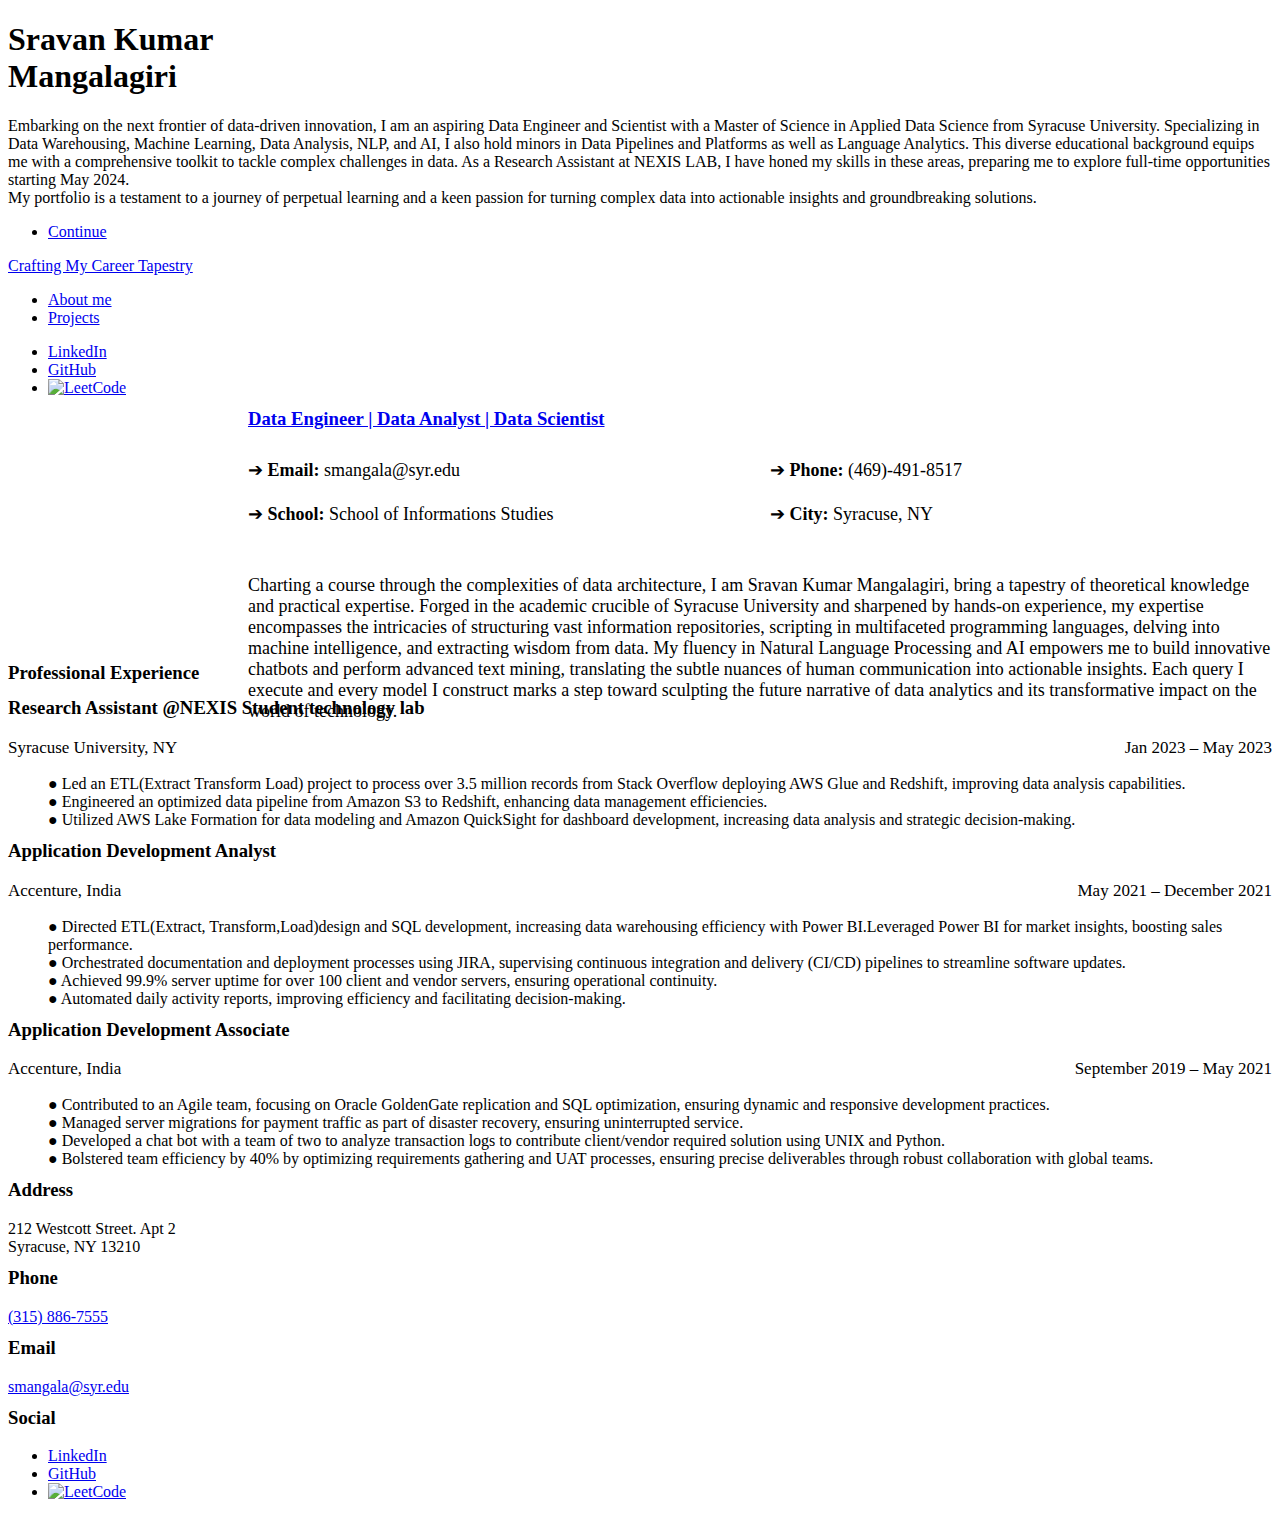
==== index.html @ 8e01f9c2 "Update index.html" ====
<!DOCTYPE HTML>
<!--
	Massively by HTML5 UP
	html5up.net | @ajlkn
	Free for personal and commercial use under the CCA 3.0 license (html5up.net/license)
-->
<html>
	
	<head>
		<title>Sravan</title>
		<meta charset="utf-8" />
		<meta name="viewport" content="width=device-width, initial-scale=1, user-scalable=no" />
		<link rel="stylesheet" href="assets/css/main.css" />
		<noscript><link rel="stylesheet" href="assets/css/noscript.css" /></noscript>
	</head>
	<body class="is-preload">

		<!-- Wrapper -->
			<div id="wrapper" class="fade-in">

				<!-- Intro -->
					<div id="intro">
						<h1>Sravan Kumar <br />
						Mangalagiri</h1>
						<p> Embarking on the next frontier of data-driven innovation, I am an aspiring Data Engineer and Scientist with a Master of Science in Applied Data Science from Syracuse University. Specializing in Data Warehousing, Machine Learning, Data Analysis, NLP, and AI, I also hold minors in Data Pipelines and Platforms as well as Language Analytics. This diverse educational background equips me with a comprehensive toolkit to tackle complex challenges in data. As a Research Assistant at NEXIS LAB, I have honed my skills in these areas, preparing me to explore full-time opportunities starting May 2024.</a><br />
							My portfolio is a testament to a journey of perpetual learning and a keen passion for turning complex data into actionable insights and groundbreaking solutions.</a></p>
						<ul class="actions">
							<li><a href="#header" class="button icon solid solo fa-arrow-down scrolly">Continue</a></li>
						</ul>
					</div>

				<!-- Header -->
					<header id="header">
						<a href="index.html" class="logo">Crafting My Career Tapestry</a>
					</header>
				<!-- Nav -->
				<nav id="nav">
					<ul class="links">
						<li class="active"><a href="index.html">About me</a></li>
						<li><a href="Project.html">Projects</a></li>
					</ul>
						<ul class="icons">
							<li><a href="https://www.linkedin.com/in/sravan-kumar-mangalagiri/" class="icon brands alt fa-linkedin"><span class="label">LinkedIn</span></a></li>
							<li><a href="https://github.com/Sravan2418" class="icon brands alt fa-github"><span class="label">GitHub</span></a></li>
							<li>
								<a href="https://leetcode.com/Sravan_Kumar_2407/" class="icon brands fa-leetcode">
									<img src="leetcode.svg" class="leetcode-icon" alt="LeetCode">
								</a>
							</li>
						</ul>
					</nav>


				<!-- Main -->
				
					<div id="main">

						<!-- Featured Post -->
			
						

						<!-- Posts -->

				<!-- Main -->
				<div id="main">

					<!-- Featured Post -->
					
					<article class="post featured">
						<div style="display: flex;">
							<div style="flex: 0 0 auto; margin-right: 10px; align-self: flex-start;">
								<div style="width: 250px; height: 250px; overflow: hidden; border-radius: 80%; margin-top: 20px; margin-left: -20px;">
									<img src="myphoto.jpeg" alt="" style="width: 100%; height: auto;">
								</div>
							</div>
							<div style="flex: 1;">
								<header class="major">
									<h3><a href="#">Data Engineer | Data Analyst | Data Scientist <br/></a></h3>
									<div class="contact-info-container">
										<div class="contact-info-row">
											<p style="text-align: left; font-size: 18px; margin: 10px 0;">&#10132; <strong>Email:</strong> smangala@syr.edu</p>
											<p style="text-align: left; font-size: 18px; margin: 10px 0; padding-left: 20px;">&#10132; <strong>Phone:</strong> (469)-491-8517</p>
											
										</div>
										<div class="contact-info-row" style="display: flex; align-items: baseline;">
											<p style="text-align: left; font-size: 18px; margin: 10px 0;">&#10132; <strong>School:</strong> School of Informations Studies</p>
											<p style="text-align: left; font-size: 18px; margin: 10px 0; padding-left: 20px;">&#10132; <strong>City:</strong> Syracuse, NY</p>									
										</div>
									</div>
									<p style="text-align: left; font-size: 18px; margin: 40px 0;">
										Charting a course through the complexities of data architecture, I am Sravan Kumar Mangalagiri, 
										bring a tapestry of theoretical knowledge and practical expertise. Forged in the academic crucible 
										of Syracuse University and sharpened by hands-on experience, my expertise encompasses the  
										intricacies of structuring vast information repositories, scripting in multifaceted programming languages, 
										delving into machine intelligence, and extracting wisdom from data. My fluency in 
										Natural Language Processing and AI empowers me to build innovative chatbots and perform 
										advanced text mining, translating the subtle nuances of human communication into actionable 
										insights. Each query I execute and every model I construct marks a step toward sculpting the 
										future narrative of data analytics and its transformative impact on the world of technology.
									</p>
								</header>
							</div>
								<style>
									.contact-info-container {
										font-size: 16px;
										text-align: left;
										margin-top: 1px;
									}
								
									.contact-info-row {
										display: flex;
										justify-content: space-between;
										margin-bottom: 2px;
									}
								
									.contact-info-row p {
										flex: 1;
										margin-right: 20px;
										margin-bottom: 2px;
									}
									.experience {
                                        margin-top: -100px; /* Adjust this value as needed */
                                    }

									h3 {
    									margin-top: -5px; /* Adjust this value as needed */
									}

								</style>
							
								
							</div>
						</article>
						<h3 class="experience">Professional Experience</h3>
						
									<header>
										<h3>Research Assistant @NEXIS Student technology lab</h3>
									
										<p style="font-size: 17px; display: flex; justify-content: space-between; align-items: center;">
											<span>Syracuse University, NY</span>
											<span>Jan 2023 – May 2023</span>
										<blockquote>●	Led an ETL(Extract Transform Load) project to process over 3.5 million records from Stack Overflow deploying AWS Glue and Redshift, improving data analysis capabilities.
											<br> ●	Engineered an optimized data pipeline from Amazon S3 to Redshift, enhancing data management efficiencies. 
											<br> ●  Utilized AWS Lake Formation for data modeling and Amazon QuickSight for dashboard development, increasing data analysis and strategic decision-making.
									 
										</blockquote>
									</header>
									
									<header>
										<h3>Application Development Analyst</h3>
										
										<p style="font-size: 17px; display: flex; justify-content: space-between; align-items: center;">
											<span>Accenture, India</span>
											<span>May 2021 – December 2021</span>
										</p>
										<blockquote>●	Directed ETL(Extract, Transform,Load)design and SQL development, increasing data warehousing efficiency with Power BI.Leveraged Power BI for market insights, boosting sales performance. 
										<br>	● Orchestrated documentation and deployment processes using JIRA, supervising continuous integration and delivery (CI/CD) pipelines to streamline software updates.                         
										<br>  	● Achieved 99.9% server uptime for over 100 client and vendor servers, ensuring operational continuity.
										<br>  	● Automated daily activity reports, improving efficiency and facilitating decision-making.
										</blockquote>
									</header>
									
									<header>
										<h3>Application Development Associate</h3>
										<p style="font-size: 17px; display: flex; justify-content: space-between; align-items: center;">
											<span>Accenture, India</span>
											<span>September 2019  – May 2021</span>
										
										<blockquote>● Contributed to an Agile team, focusing on Oracle GoldenGate replication and SQL optimization, ensuring dynamic and responsive development practices.
											<br>●	Managed server migrations for payment traffic as part of disaster recovery, ensuring uninterrupted service.
											<br>●	Developed a chat bot with a team of two to analyze transaction logs to contribute client/vendor required solution using UNIX and Python.
											<br>●	Bolstered team efficiency by 40% by optimizing requirements gathering and UAT processes, ensuring precise deliverables through robust collaboration with global teams.
											
										</blockquote>
									</header>
				<!-- Footer -->
						
						<section class="split contact">
							<section class="alt">
								<h3>Address</h3>
								<p>212 Westcott Street. Apt 2 <br />
								Syracuse, NY 13210</p>
							</section>
							<section>
								<h3>Phone</h3>
								<p><a href="#">(315) 886-7555</a></p>
							</section>
							<section>
								<h3>Email</h3>
								<p><a href="#">smangala@syr.edu</a></p>
							</section>
							<section>
								<h3>Social</h3>
								<ul class="icons alt">
									<li><a href="https://www.linkedin.com/in/sravan-kumar-mangalagiri/" class="icon brands alt fa-linkedin"><span class="label">LinkedIn</span></a></li>
									<li><a href="https://github.com/Sravan2418" class="icon brands alt fa-github"><span class="label">GitHub</span></a></li>
									<li>
										<a href="https://leetcode.com/Sravan_Kumar_2407/" class="icon brands fa-leetcode">
											<img src="leetcode.svg" class="leetcode-icon" alt="LeetCode">
										</a>
									</li>
								</ul>
							</section>
						</section>
			</div>

		<!-- Scripts -->
			<script src="assets/js/jquery.min.js"></script>
			<script src="assets/js/jquery.scrollex.min.js"></script>
			<script src="assets/js/jquery.scrolly.min.js"></script>
			<script src="assets/js/browser.min.js"></script>
			<script src="assets/js/breakpoints.min.js"></script>
			<script src="assets/js/util.js"></script>
			<script src="assets/js/main.js"></script>
			<script>
				const buttons = document.querySelectorAll('.category-container button');
				const projects = document.querySelectorAll('.posts article');
			
				buttons.forEach(button => {
					button.addEventListener('click', () => {
						// Update active button
						buttons.forEach(btn => btn.classList.remove('active'));
						button.classList.add('active');
			
						// Filter projects
						const category = button.id;
						projects.forEach(project => {
							if (category === 'all' || project.dataset.category === category) {
								project.style.display = 'block';
							} else {
								project.style.display = 'none';
							}
						});
					});
				});
			</script>
	</body>
</html>
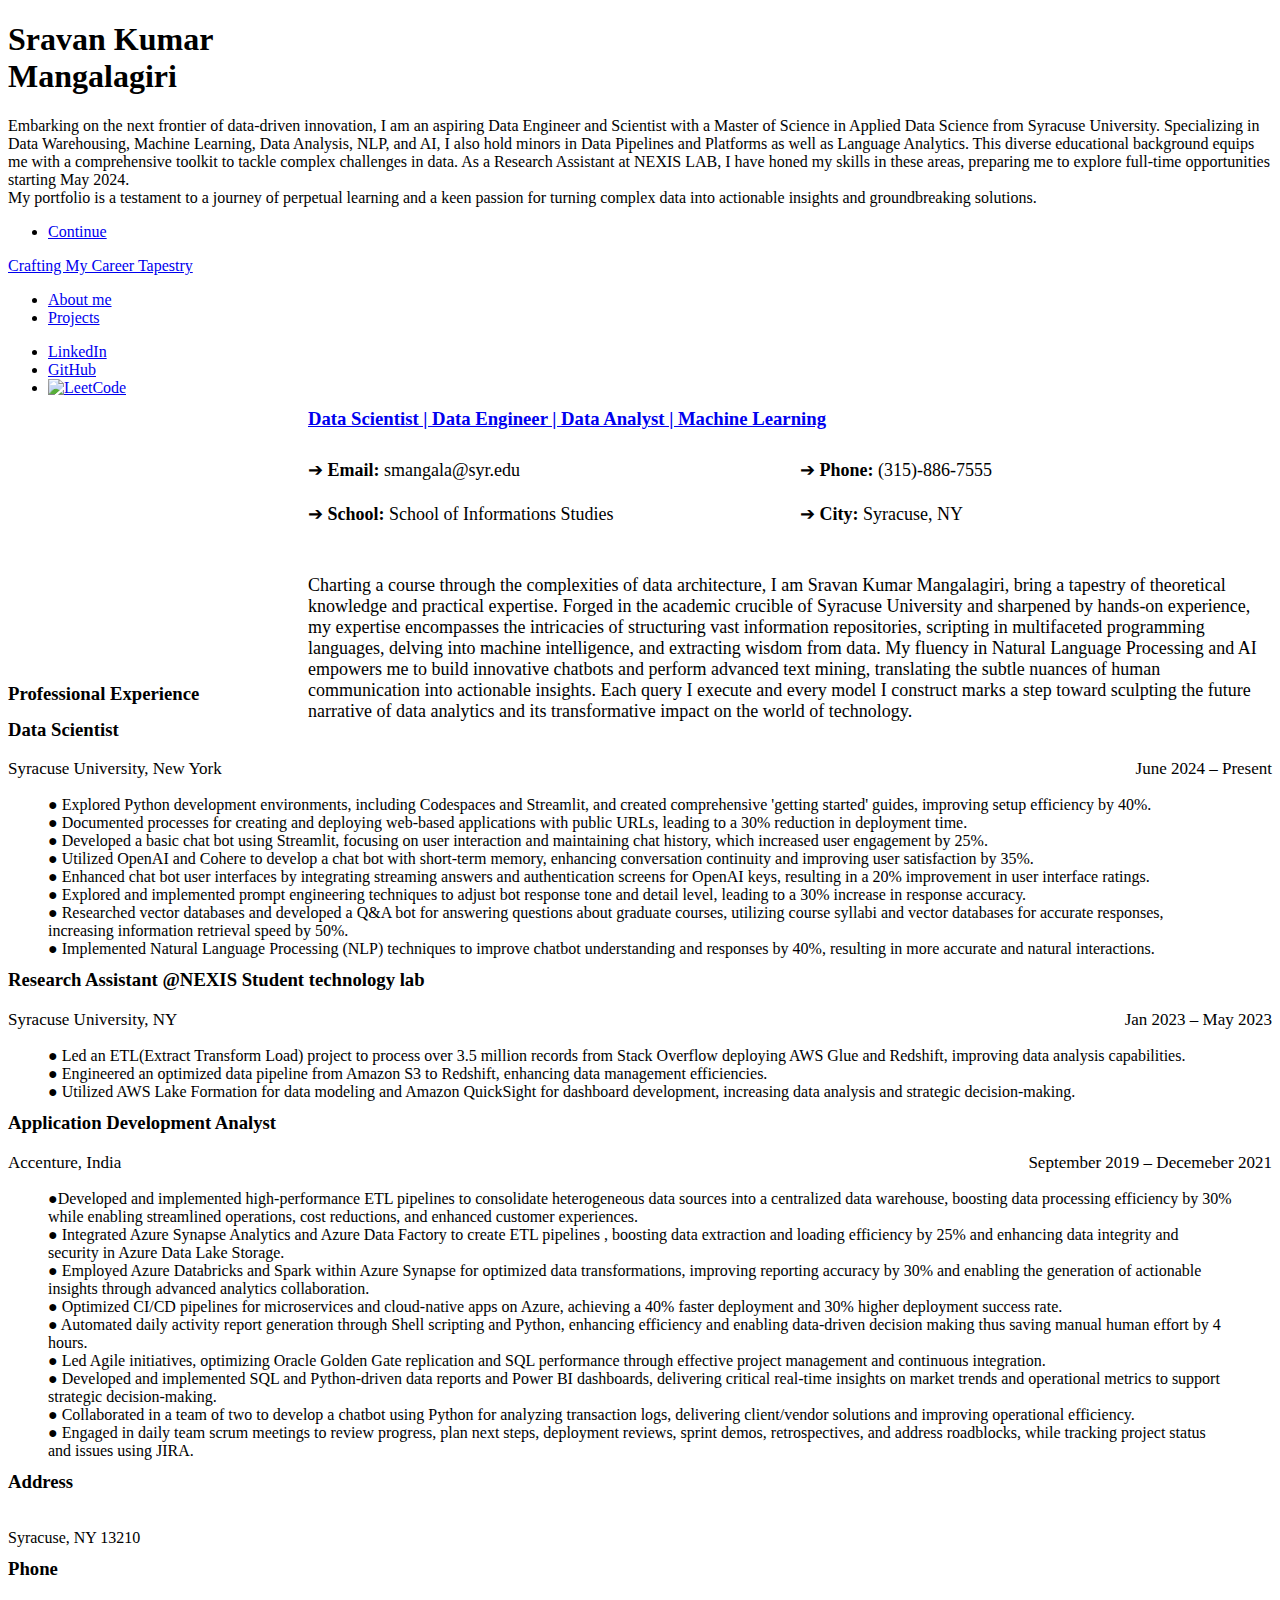
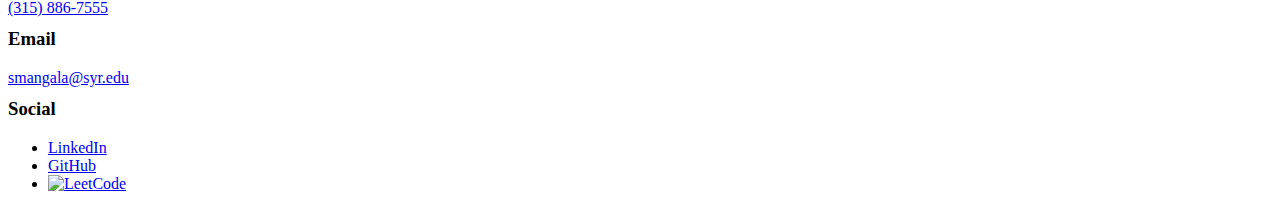
==== commit cddbab5e: "Update index.html" ====
--- a/index.html
+++ b/index.html
@@ -69,17 +69,17 @@
 					<article class="post featured">
 						<div style="display: flex;">
 							<div style="flex: 0 0 auto; margin-right: 10px; align-self: flex-start;">
-								<div style="width: 250px; height: 250px; overflow: hidden; border-radius: 80%; margin-top: 20px; margin-left: -20px;">
+								<div style="width: 350px; height: 350px; overflow: hidden; border-radius: 80%; margin-top: 20px; margin-left: -60px;">
 									<img src="myphoto.jpeg" alt="" style="width: 100%; height: auto;">
 								</div>
 							</div>
 							<div style="flex: 1;">
 								<header class="major">
-									<h3><a href="#">Data Engineer | Data Analyst | Data Scientist <br/></a></h3>
+									<h3><a href="#">  Data Scientist | Data Engineer | Data Analyst | Machine Learning  <br/></a></h3>
 									<div class="contact-info-container">
 										<div class="contact-info-row">
 											<p style="text-align: left; font-size: 18px; margin: 10px 0;">&#10132; <strong>Email:</strong> smangala@syr.edu</p>
-											<p style="text-align: left; font-size: 18px; margin: 10px 0; padding-left: 20px;">&#10132; <strong>Phone:</strong> (469)-491-8517</p>
+											<p style="text-align: left; font-size: 18px; margin: 10px 0; padding-left: 20px;">&#10132; <strong>Phone:</strong> (315)-886-7555</p>
 											
 										</div>
 										<div class="contact-info-row" style="display: flex; align-items: baseline;">
@@ -132,7 +132,22 @@
 							</div>
 						</article>
 						<h3 class="experience">Professional Experience</h3>
-						
+									<header>
+										<h3>Data Scientist</h3>
+										<p style="font-size: 17px; display: flex; justify-content: space-between; align-items: center;">
+											<span>Syracuse University, New York</span>
+											<span>June 2024  – Present</span>
+										
+										<blockquote>● Explored Python development environments, including Codespaces and Streamlit, and created comprehensive 'getting started' guides, improving setup efficiency by 40%.
+											<br>●	Documented processes for creating and deploying web-based applications with public URLs, leading to a 30% reduction in deployment time.
+											<br>●	Developed a basic chat bot using Streamlit, focusing on user interaction and maintaining chat history, which increased user engagement by 25%.
+											<br>●	Utilized OpenAI and Cohere to develop a chat bot with short-term memory, enhancing conversation continuity and improving user satisfaction by 35%.
+											<br>● 	Enhanced chat bot user interfaces by integrating streaming answers and authentication screens for OpenAI keys, resulting in a 20% improvement in user interface ratings.
+											<br>● 	Explored and implemented prompt engineering techniques to adjust bot response tone and detail level, leading to a 30% increase in response accuracy.
+											<br>● 	Researched vector databases and developed a Q&A bot for answering questions about graduate courses, utilizing course syllabi and vector databases for accurate responses, increasing information retrieval speed by 50%.
+											<br>● 	Implemented Natural Language Processing (NLP) techniques to improve chatbot understanding and responses by 40%, resulting in more accurate and natural interactions.
+									</header>
+					
 									<header>
 										<h3>Research Assistant @NEXIS Student technology lab</h3>
 									
@@ -151,35 +166,26 @@
 										
 										<p style="font-size: 17px; display: flex; justify-content: space-between; align-items: center;">
 											<span>Accenture, India</span>
-											<span>May 2021 – December 2021</span>
+											<span>September 2019 – Decemeber 2021</span>
 										</p>
-										<blockquote>●	Directed ETL(Extract, Transform,Load)design and SQL development, increasing data warehousing efficiency with Power BI.Leveraged Power BI for market insights, boosting sales performance. 
-										<br>	● Orchestrated documentation and deployment processes using JIRA, supervising continuous integration and delivery (CI/CD) pipelines to streamline software updates.                         
-										<br>  	● Achieved 99.9% server uptime for over 100 client and vendor servers, ensuring operational continuity.
-										<br>  	● Automated daily activity reports, improving efficiency and facilitating decision-making.
+										<blockquote>●Developed and implemented high-performance ETL pipelines to consolidate heterogeneous data sources into a centralized data warehouse, boosting data processing efficiency by 30% while enabling streamlined operations, cost reductions, and enhanced customer experiences.
+										<br>	● Integrated Azure Synapse Analytics and Azure Data Factory to create ETL pipelines , boosting data extraction and loading efficiency by 25% and enhancing data integrity and security in Azure Data Lake Storage.                         
+										<br>  	● Employed Azure Databricks and Spark within Azure Synapse for optimized data transformations, improving reporting accuracy by 30% and enabling the generation of actionable insights through advanced analytics collaboration.
+										<br>  	● Optimized CI/CD pipelines for microservices and cloud-native apps on Azure, achieving a 40% faster deployment and 30% higher deployment success rate.
+										<br>  	● Automated daily activity report generation through Shell scripting and Python, enhancing efficiency and enabling data-driven decision making thus saving manual human effort by 4 hours.
+										<br>  	● Led Agile initiatives, optimizing Oracle Golden Gate replication and SQL performance through effective project management and continuous integration.
+										<br>  	● Developed and implemented SQL and Python-driven data reports and Power BI dashboards, delivering critical real-time insights on market trends and operational metrics to support strategic decision-making.
+										<br>  	● Collaborated in a team of two to develop a chatbot using Python for analyzing transaction logs, delivering client/vendor solutions and improving operational efficiency.
+										<br>  	● Engaged in daily team scrum meetings to review progress, plan next steps, deployment reviews, sprint demos, retrospectives, and address roadblocks, while tracking project status and issues using JIRA.
 										</blockquote>
 									</header>
 									
-									<header>
-										<h3>Application Development Associate</h3>
-										<p style="font-size: 17px; display: flex; justify-content: space-between; align-items: center;">
-											<span>Accenture, India</span>
-											<span>September 2019  – May 2021</span>
-										
-										<blockquote>● Contributed to an Agile team, focusing on Oracle GoldenGate replication and SQL optimization, ensuring dynamic and responsive development practices.
-											<br>●	Managed server migrations for payment traffic as part of disaster recovery, ensuring uninterrupted service.
-											<br>●	Developed a chat bot with a team of two to analyze transaction logs to contribute client/vendor required solution using UNIX and Python.
-											<br>●	Bolstered team efficiency by 40% by optimizing requirements gathering and UAT processes, ensuring precise deliverables through robust collaboration with global teams.
-											
-										</blockquote>
-									</header>
 				<!-- Footer -->
 						
 						<section class="split contact">
 							<section class="alt">
 								<h3>Address</h3>
-								<p>212 Westcott Street. Apt 2 <br />
-								Syracuse, NY 13210</p>
+								<p><br />Syracuse, NY 13210</p>
 							</section>
 							<section>
 								<h3>Phone</h3>
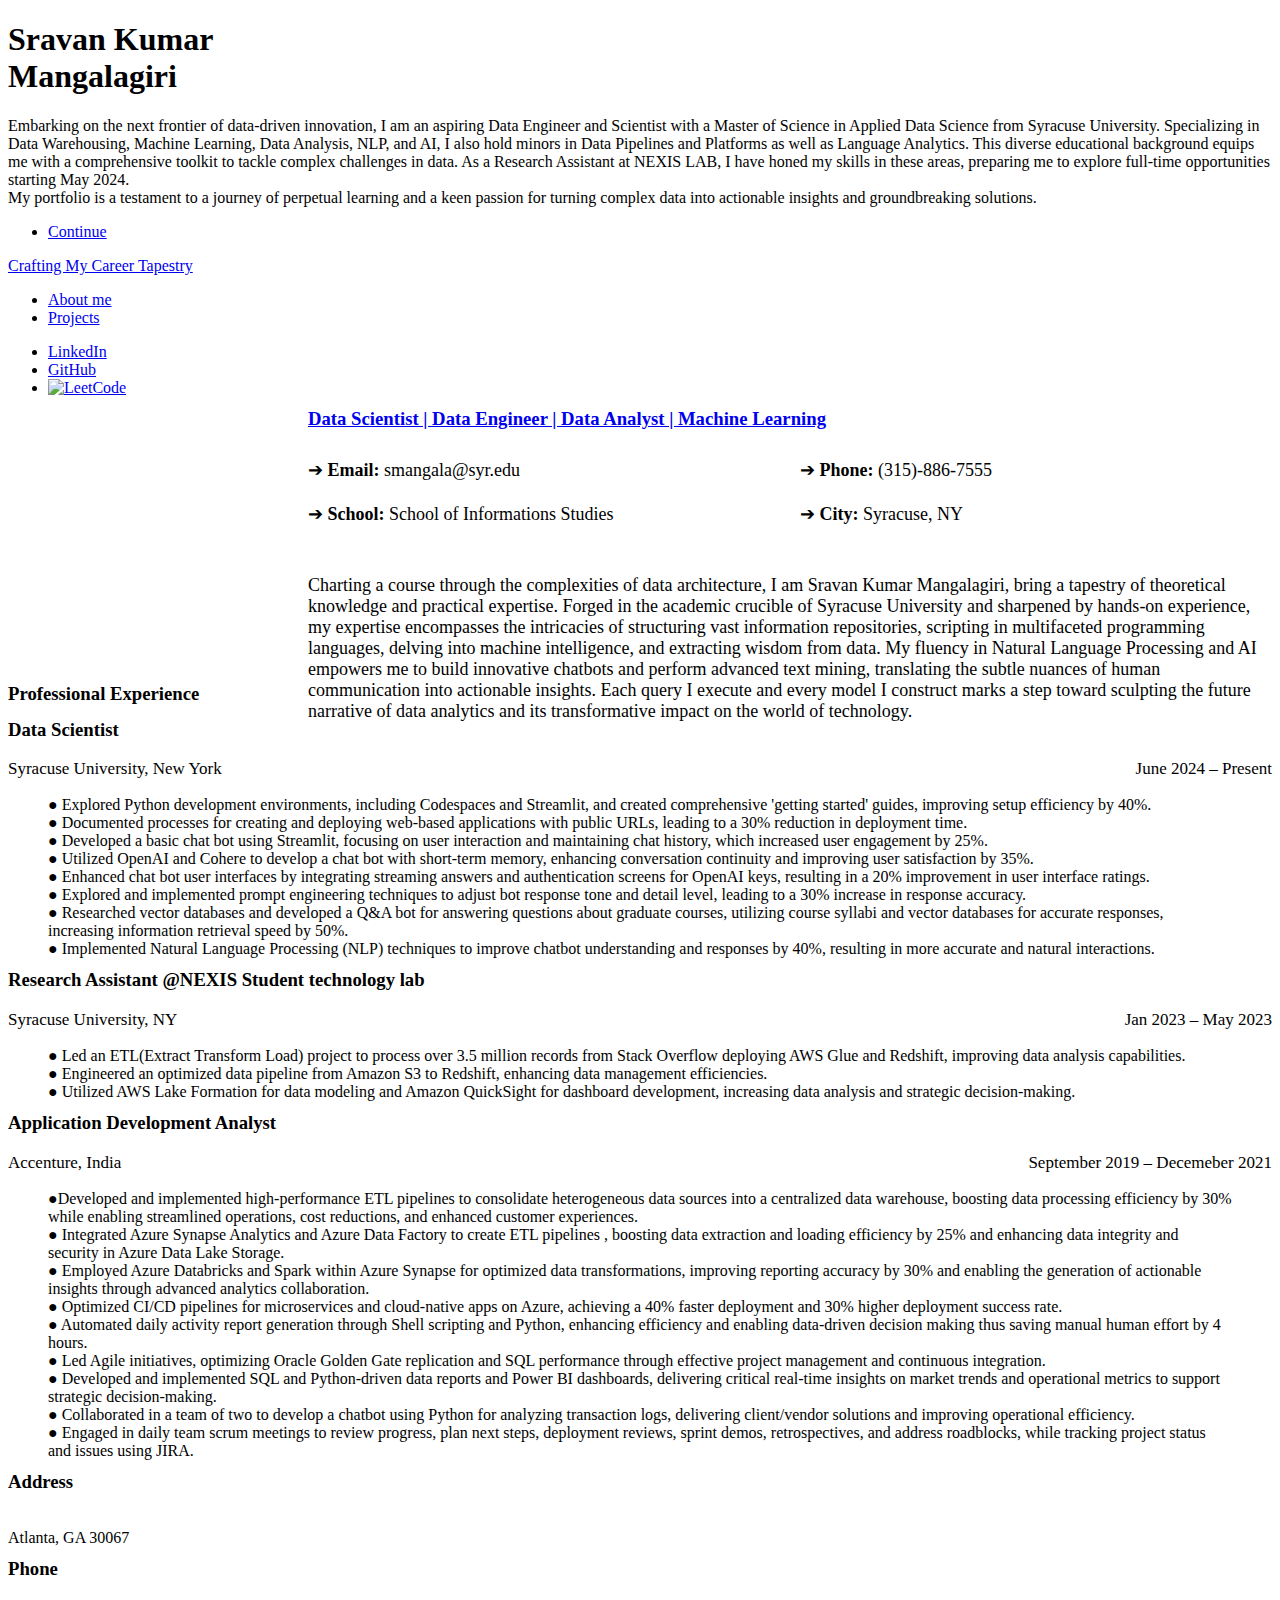
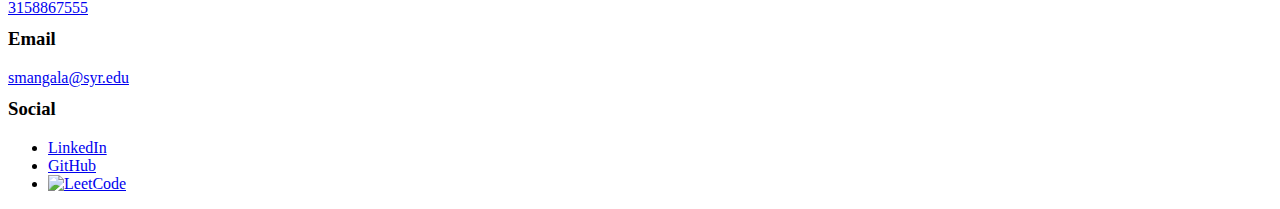
==== commit 927f9ce9: "Update index.html" ====
--- a/index.html
+++ b/index.html
@@ -185,11 +185,11 @@
 						<section class="split contact">
 							<section class="alt">
 								<h3>Address</h3>
-								<p><br />Syracuse, NY 13210</p>
+								<p><br />Atlanta, GA 30067</p>
 							</section>
 							<section>
 								<h3>Phone</h3>
-								<p><a href="#">(315) 886-7555</a></p>
+								<p><a href="#">3158867555</a></p>
 							</section>
 							<section>
 								<h3>Email</h3>
